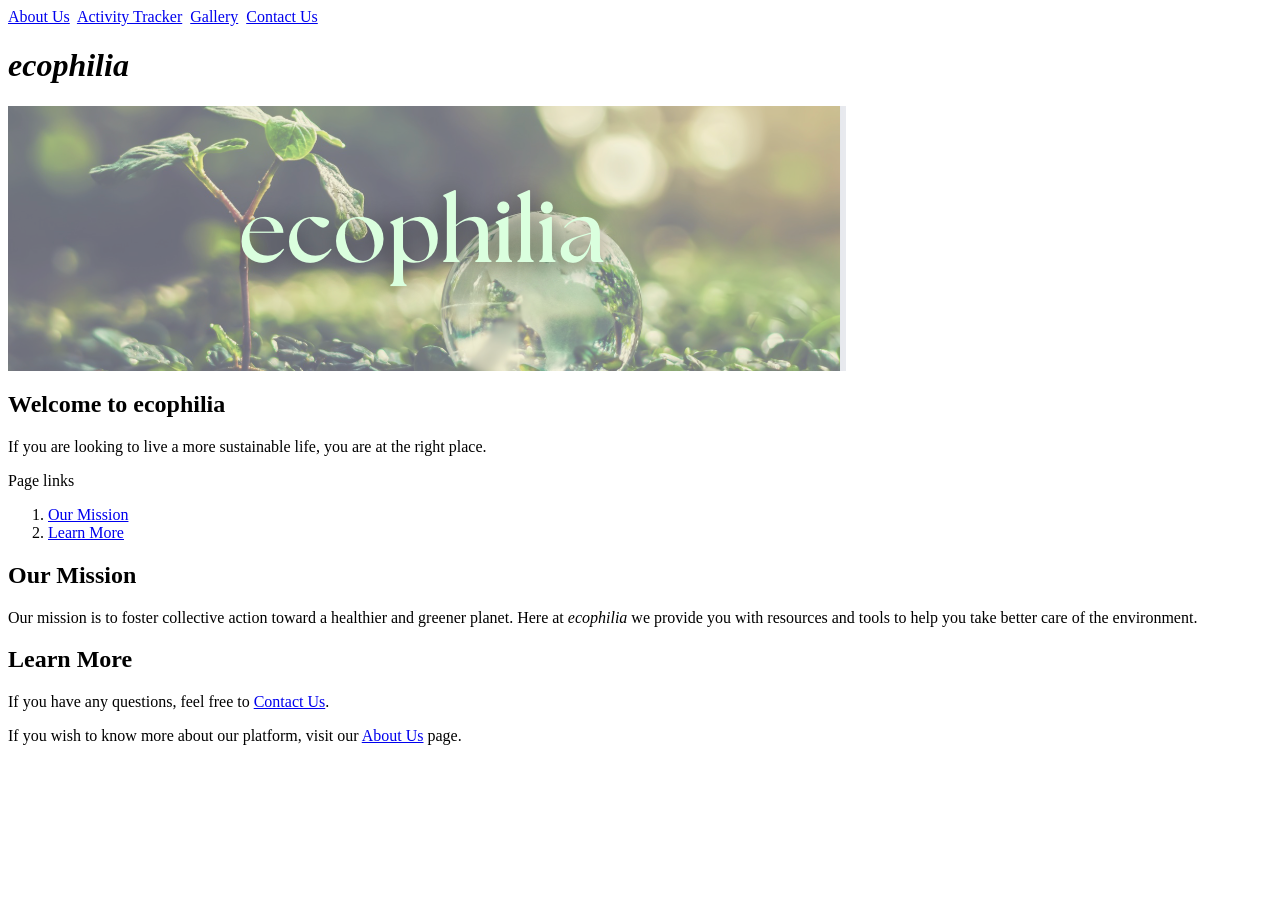
==== index.html @ 8ff098b8 "first commit" ====
<html lang="en">
    <head>
        <title>ecoplilia</title>
        <p>
            <a href="about.html">About Us</a>&nbsp;
            <a href="activity_tracker.html">Activity Tracker</a>&nbsp;
            <a href="gallery.html">Gallery</a>&nbsp;
            <a href="contact.html">Contact Us</a>
        </p>
    </head>

    <body>
        <h1><em>ecophilia</em></h1>
        <img src="logo.jpg" alt="ecophilia logo">
        <h2>Welcome to ecophilia</h2>
        <p>If you are looking to live a more sustainable life, you are at the right place.</p>
        
        <p>Page links<br>
            <ol>
                <li><a href="#mission">Our Mission</a></li>
                <li><a href="#more">Learn More</a></li>
            </ol>
            
        </p>
        
    <section id="mission">
        <h2>Our Mission</h2>
        <p>Our mission is to foster collective action toward a healthier and greener planet. Here at <em>ecophilia</em> we provide you with resources and tools to help you take better care of the environment.</p>
    </section>

    <section id="more">
        <h2>Learn More</h2>
        <p>If you have any questions, feel free to <a href="contact.html">Contact Us</a>.</p>
        <p>If you wish to know more about our platform, visit our <a href="about.html">About Us</a> page.</p>
    </section>
    </body>
</html>
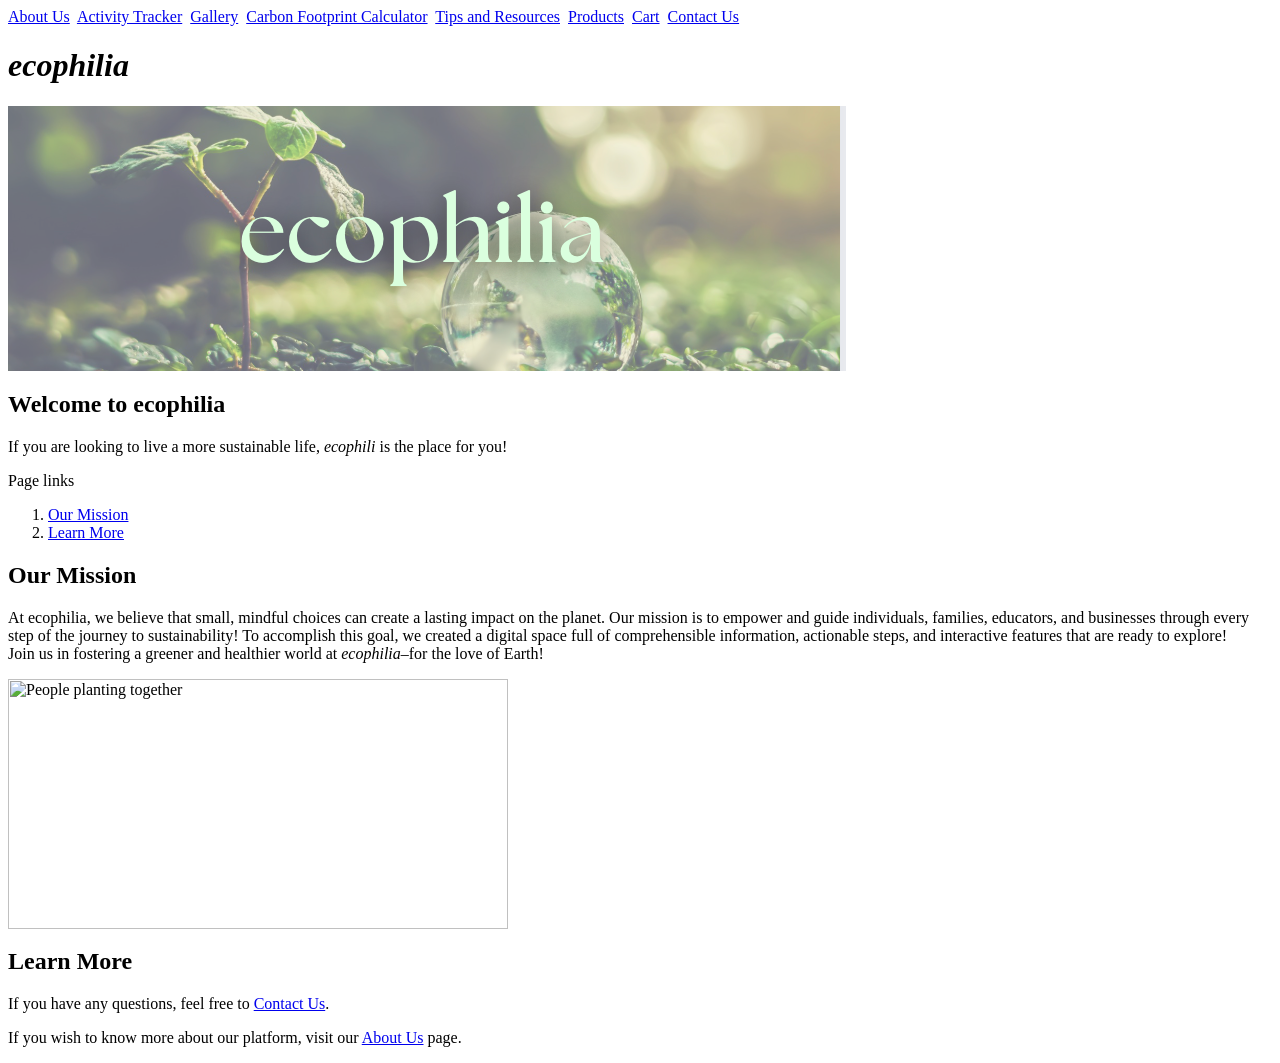
==== commit 7c0596d4: "updates to index, gallery, and activity tracker" ====
--- a/index.html
+++ b/index.html
@@ -1,19 +1,23 @@
 <html lang="en">
     <head>
         <title>ecoplilia</title>
-        <p>
+        <nav>
             <a href="about.html">About Us</a>&nbsp;
             <a href="activity_tracker.html">Activity Tracker</a>&nbsp;
             <a href="gallery.html">Gallery</a>&nbsp;
+            <a href="carbonFootprintCalculator.html">Carbon Footprint Calculator</a>&nbsp;
+            <a href="Tips and resousrses.html">Tips and Resources</a>&nbsp;
+            <a href="products1.html">Products</a>&nbsp;
+            <a href="shops cart.html">Cart</a>&nbsp;
             <a href="contact.html">Contact Us</a>
-        </p>
+        </nav>
     </head>
 
     <body>
         <h1><em>ecophilia</em></h1>
         <img src="logo.jpg" alt="ecophilia logo">
         <h2>Welcome to ecophilia</h2>
-        <p>If you are looking to live a more sustainable life, you are at the right place.</p>
+        <p>If you are looking to live a more sustainable life, <em>ecophili</em> is the place for you!</p>
         
         <p>Page links<br>
             <ol>
@@ -22,10 +26,12 @@
             </ol>
             
         </p>
-        
+
     <section id="mission">
         <h2>Our Mission</h2>
-        <p>Our mission is to foster collective action toward a healthier and greener planet. Here at <em>ecophilia</em> we provide you with resources and tools to help you take better care of the environment.</p>
+        <p>At ecophilia, we believe that small, mindful choices can create a lasting impact on the planet. Our mission is to empower and guide individuals, families, educators, and businesses through every step of the journey to sustainability! To accomplish this goal, we created a digital space full of comprehensible information, actionable steps, and interactive features that are ready to explore!<br>  
+        Join us in fostering a greener and healthier world at <em>ecophilia</em>–for the love of Earth! </p>
+        <img src="https://www.lythouse.com/wp-content/uploads/2024/08/Carrolls-csr-pyramid-principles-and-examples-1.webp" alt="People planting together" width="500" height="250">
     </section>
 
     <section id="more">
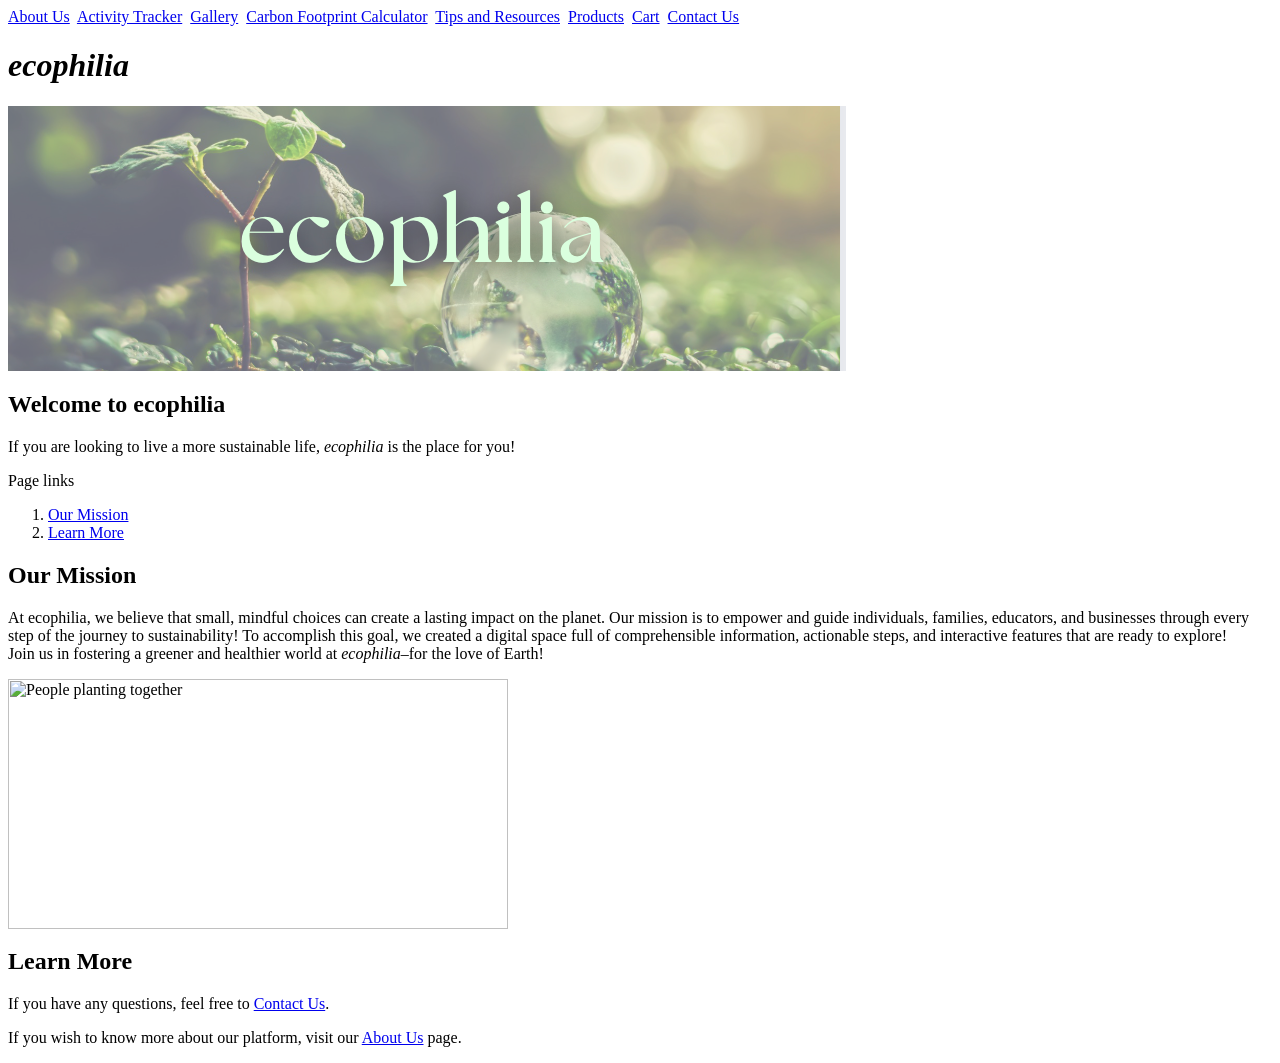
==== commit 0814a630: "Update index.html" ====
--- a/index.html
+++ b/index.html
@@ -17,7 +17,7 @@
         <h1><em>ecophilia</em></h1>
         <img src="logo.jpg" alt="ecophilia logo">
         <h2>Welcome to ecophilia</h2>
-        <p>If you are looking to live a more sustainable life, <em>ecophili</em> is the place for you!</p>
+        <p>If you are looking to live a more sustainable life, <em>ecophilia</em> is the place for you!</p>
         
         <p>Page links<br>
             <ol>
@@ -40,4 +40,4 @@
         <p>If you wish to know more about our platform, visit our <a href="about.html">About Us</a> page.</p>
     </section>
     </body>
-</html>+</html>
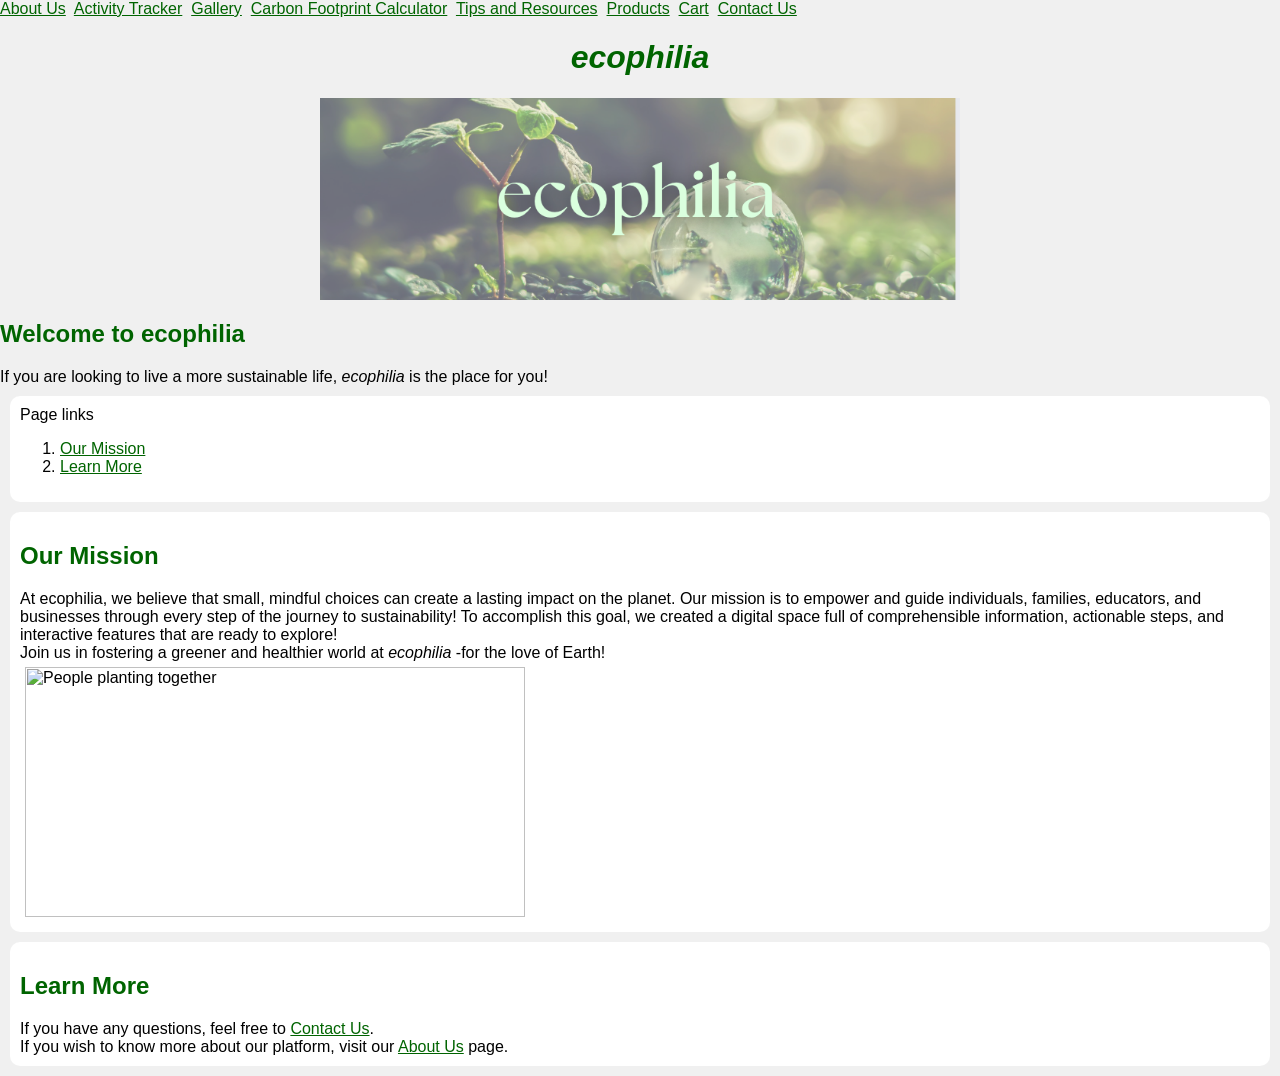
==== commit b3c761f2: "Add files via upload" ====
--- a/index.html
+++ b/index.html
@@ -1,5 +1,6 @@
 <html lang="en">
     <head>
+        <link rel="stylesheet" href="styles.css">
         <title>ecoplilia</title>
         <nav>
             <a href="about.html">About Us</a>&nbsp;
@@ -18,19 +19,21 @@
         <img src="logo.jpg" alt="ecophilia logo">
         <h2>Welcome to ecophilia</h2>
         <p>If you are looking to live a more sustainable life, <em>ecophilia</em> is the place for you!</p>
-        
-        <p>Page links<br>
+        <section>
+            <p>Page links<br>
             <ol>
                 <li><a href="#mission">Our Mission</a></li>
                 <li><a href="#more">Learn More</a></li>
             </ol>
             
         </p>
+    </section>
+        
 
     <section id="mission">
         <h2>Our Mission</h2>
         <p>At ecophilia, we believe that small, mindful choices can create a lasting impact on the planet. Our mission is to empower and guide individuals, families, educators, and businesses through every step of the journey to sustainability! To accomplish this goal, we created a digital space full of comprehensible information, actionable steps, and interactive features that are ready to explore!<br>  
-        Join us in fostering a greener and healthier world at <em>ecophilia</em>–for the love of Earth! </p>
+        Join us in fostering a greener and healthier world at <em>ecophilia</em> -for the love of Earth! </p>
         <img src="https://www.lythouse.com/wp-content/uploads/2024/08/Carrolls-csr-pyramid-principles-and-examples-1.webp" alt="People planting together" width="500" height="250">
     </section>
 
--- a/styles.css
+++ b/styles.css
@@ -0,0 +1,67 @@
+body {
+    font-family: Helvetica, Sans-Serif;
+    margin: 0;
+    padding: 0;
+    background-color: #f0f0f0;
+}
+a{
+  color: darkgreen;
+}
+h1{
+    text-align: center;
+    color: darkgreen;
+    font-weight: bold;
+}
+h3 {
+    color: darkgreen;
+    font-weight: 600;
+}
+h2, h3{
+    color: darkgreen;
+}
+p {
+    font-weight: 300;
+    text-align: left;
+    margin: 0;
+}
+input {
+    margin: 5px;
+    padding: 5px;
+    border-radius: 5px;
+    border: 1px solid darkgreen;
+}
+input[type="submit"]{
+    color: darkgreen;
+    background-color: white;
+    border: 1px solid;
+    border-radius: 4px;
+}
+datalist {
+  color: darkgreen;
+}
+section {
+    margin: 10px;
+    padding: 10px;
+    background-color: white;
+    border-radius: 10px;
+}
+a:hover {
+  color: lightgreen;
+} 
+#upload {
+    margin: 10px;
+    padding: 10px;
+    background-color: white;
+    border-radius: 10px;
+}
+img {
+    margin: 5px;
+    position: relative;
+}
+img[alt="ecophilia logo"] {
+    display: block;
+    margin-left: auto;
+    margin-right: auto;
+    width: 50%;
+}
+           
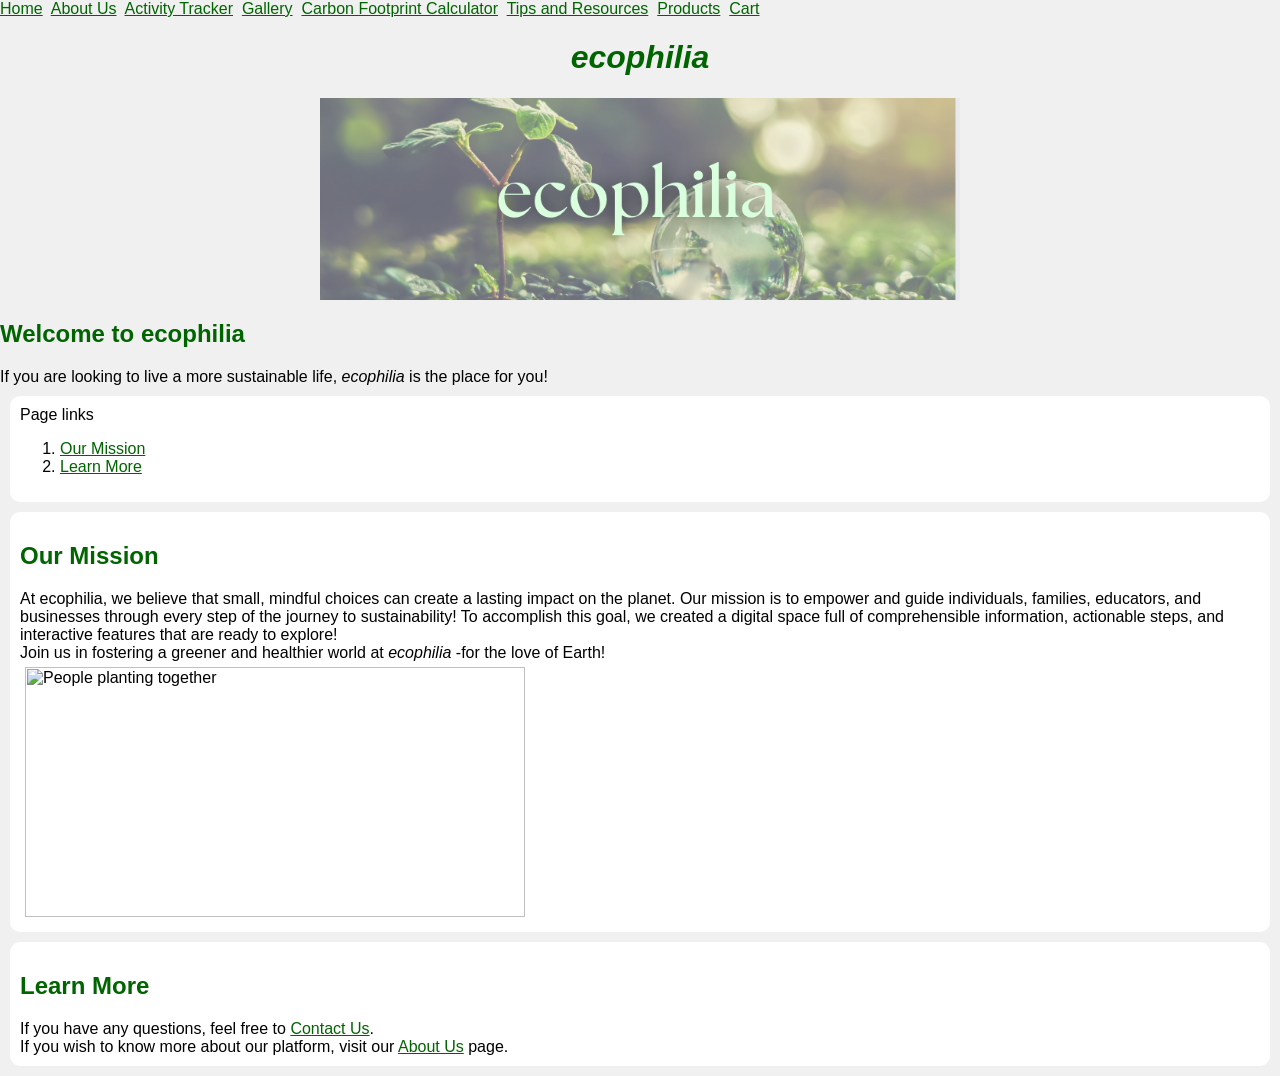
==== commit 93dd9b96: "Add files via upload" ====
--- a/index.html
+++ b/index.html
@@ -2,15 +2,16 @@
     <head>
         <link rel="stylesheet" href="styles.css">
         <title>ecoplilia</title>
+        
         <nav>
+            <a href="index.html">Home</a>&nbsp;
             <a href="about.html">About Us</a>&nbsp;
             <a href="activity_tracker.html">Activity Tracker</a>&nbsp;
             <a href="gallery.html">Gallery</a>&nbsp;
             <a href="carbonFootprintCalculator.html">Carbon Footprint Calculator</a>&nbsp;
             <a href="Tips and resousrses.html">Tips and Resources</a>&nbsp;
             <a href="products1.html">Products</a>&nbsp;
-            <a href="shops cart.html">Cart</a>&nbsp;
-            <a href="contact.html">Contact Us</a>
+            <a href="shops cart.html">Cart</a>
         </nav>
     </head>
 
--- a/styles.css
+++ b/styles.css
@@ -64,4 +64,18 @@
     margin-right: auto;
     width: 50%;
 }
+form {
+    margin: 10px;
+    padding: 10px;
+    background-color: #738665;
+    border-radius: 10px;
+    width: 500 px;
+  }
+  form > p{
+    background-color: white;
+    border-radius: 4px;
+    width: 350px;
+    margin: 5px;
+    padding: 5px;
+  }
            
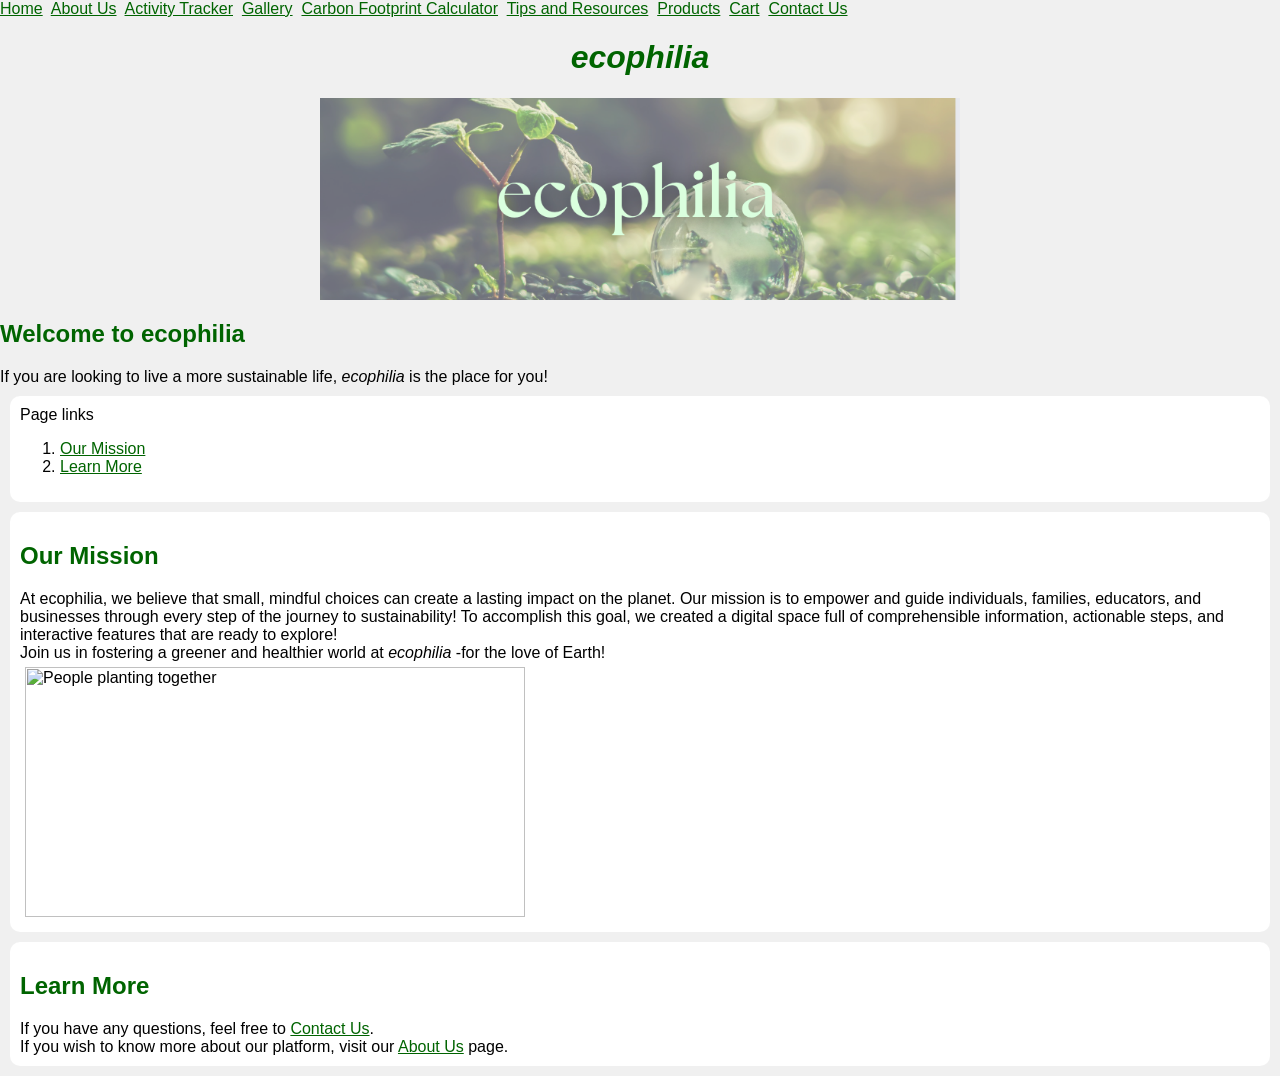
==== commit fece963d: "Add files via upload" ====
--- a/index.html
+++ b/index.html
@@ -11,7 +11,8 @@
             <a href="carbonFootprintCalculator.html">Carbon Footprint Calculator</a>&nbsp;
             <a href="Tips and resousrses.html">Tips and Resources</a>&nbsp;
             <a href="products1.html">Products</a>&nbsp;
-            <a href="shops cart.html">Cart</a>
+            <a href="shops cart.html">Cart</a>&nbsp;
+            <a href="contact.html">Contact Us</a>
         </nav>
     </head>
 
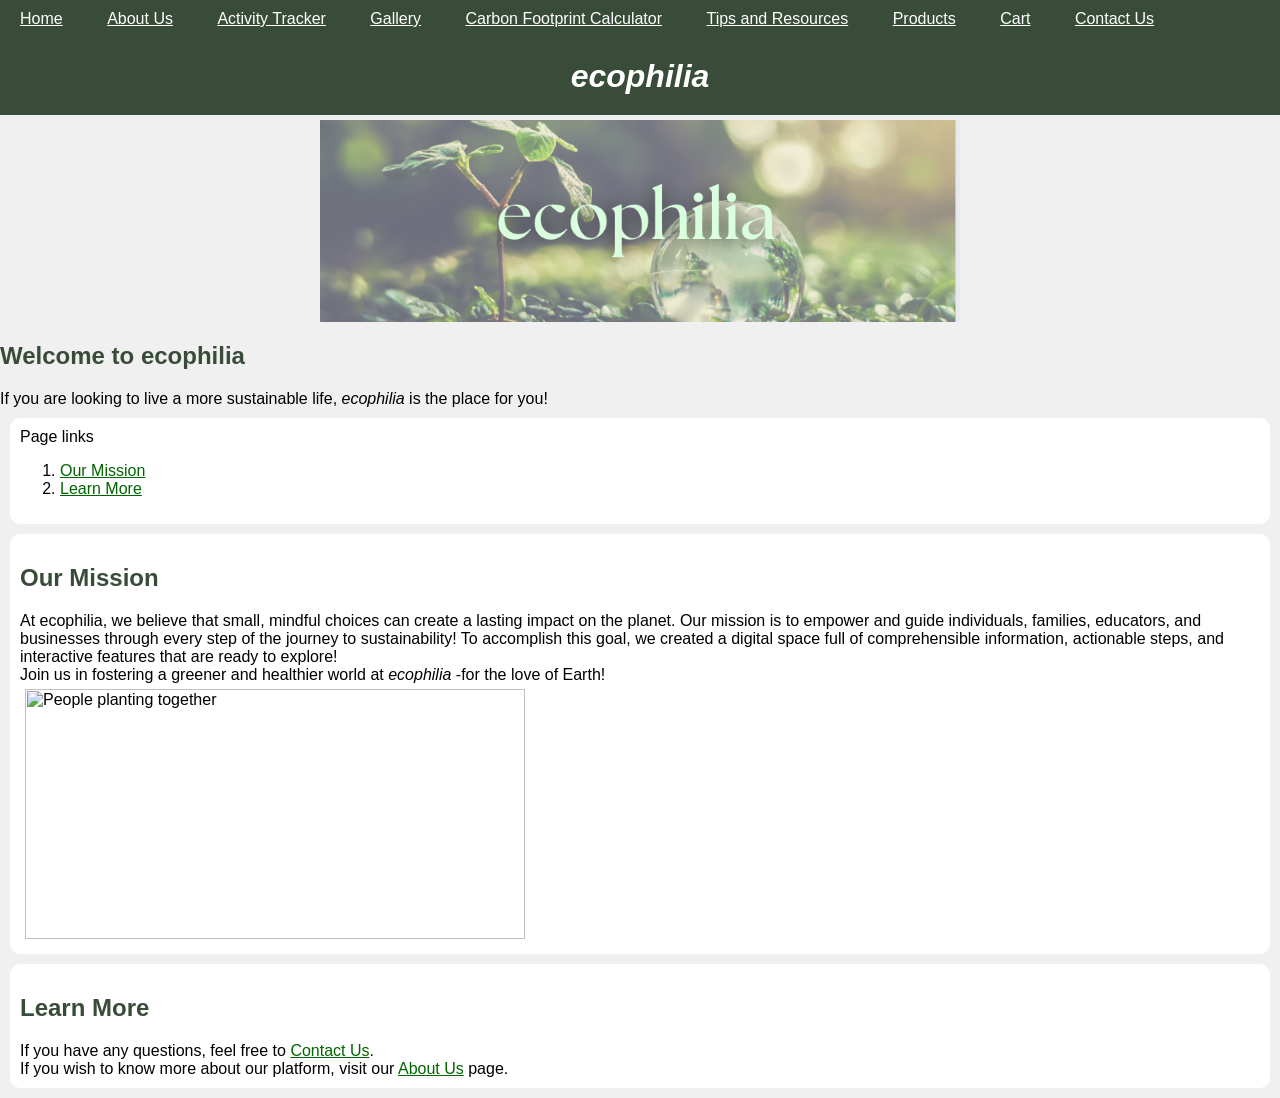
==== commit 9158a2b7: "js and css update" ====
--- a/index.html
+++ b/index.html
@@ -3,7 +3,11 @@
         <link rel="stylesheet" href="styles.css">
         <title>ecoplilia</title>
         
-        <nav>
+        
+    </head>
+
+    <body>
+        <nav class="nav-bar">
             <a href="index.html">Home</a>&nbsp;
             <a href="about.html">About Us</a>&nbsp;
             <a href="activity_tracker.html">Activity Tracker</a>&nbsp;
@@ -14,10 +18,9 @@
             <a href="shops cart.html">Cart</a>&nbsp;
             <a href="contact.html">Contact Us</a>
         </nav>
-    </head>
-
-    <body>
-        <h1><em>ecophilia</em></h1>
+        <header class="page-header">
+            <h1><em>ecophilia</em></h1>
+        </header>
         <img src="logo.jpg" alt="ecophilia logo">
         <h2>Welcome to ecophilia</h2>
         <p>If you are looking to live a more sustainable life, <em>ecophilia</em> is the place for you!</p>
--- a/styles.css
+++ b/styles.css
@@ -4,78 +4,184 @@
     padding: 0;
     background-color: #f0f0f0;
 }
-a{
-  color: darkgreen;
+.nav-bar {
+    background: #394c39; 
+    padding: 10px; 
+    text-align: center;
+    display: flex; 
+    flex-wrap: wrap; 
+    gap: 10px;
 }
-h1{
-    text-align: center;
-    color: darkgreen;
+
+.nav-bar a { 
+    color: white; 
+    margin: 0 10px; 
+}
+
+.nav-bar a:hover { 
+    color: gray; 
+}
+
+.page-header { 
+    background: #394c39; 
+    color: white; 
+    padding: 20px; 
+    text-align: center; 
+}
+
+.page-header > h1 { 
+    margin: 0; 
+    font-size: 2em; 
     font-weight: bold;
 }
-h3 {
+
+a {
     color: darkgreen;
+}
+
+a:hover {
+    color: lightgreen;
+}
+
+
+
+h3, h2 {
+    color: #394c39;
     font-weight: 600;
 }
-h2, h3{
-    color: darkgreen;
-}
+
 p {
     font-weight: 300;
     text-align: left;
     margin: 0;
 }
+
 input {
     margin: 5px;
     padding: 5px;
     border-radius: 5px;
-    border: 1px solid darkgreen;
+    border: 1px solid #394c39;
 }
-input[type="submit"]{
-    color: darkgreen;
+
+input[type="submit"] {
+    color: #394c39;
     background-color: white;
     border: 1px solid;
     border-radius: 4px;
 }
+.contact-form {
+    margin: 10px;
+    padding: 10px;
+}
+
 datalist {
-  color: darkgreen;
+    color: #394c39;
 }
-section {
+
+section, div {
     margin: 10px;
     padding: 10px;
     background-color: white;
     border-radius: 10px;
 }
-a:hover {
-  color: lightgreen;
-} 
+
 #upload {
     margin: 10px;
     padding: 10px;
     background-color: white;
     border-radius: 10px;
 }
+
 img {
     margin: 5px;
     position: relative;
 }
+
 img[alt="ecophilia logo"] {
     display: block;
     margin-left: auto;
     margin-right: auto;
     width: 50%;
 }
-form {
+
+
+.activity-form {
     margin: 10px;
     padding: 10px;
     background-color: #738665;
     border-radius: 10px;
-    width: 500 px;
-  }
-  form > p{
+    width: 100%;
+    max-width: 500px;
+}
+
+.activity-form > p {
     background-color: white;
     border-radius: 4px;
     width: 350px;
     margin: 5px;
     padding: 5px;
-  }
-           +}
+
+table {
+    margin: 10px;
+    padding: 10px;
+    background-color: #738665;
+    border-radius: 10px;
+    width: 100%;
+    max-width: 500px;
+}
+
+th, td {
+    background-color: white;
+    border-radius: 4px;
+    width: 350px;
+    margin: 5px;
+    padding: 5px;
+}
+
+th {
+    background-color: #f2f2f2;
+}
+
+
+.container {
+    display: flex;
+    justify-content: space-between;
+    margin: 20px;
+    padding: 10px;
+    background-color: white;
+    border-radius: 10px;
+    flex-wrap: wrap; 
+    gap: 20px;
+}
+
+
+.form-container {
+    flex: 1; 
+    margin-right: 20px;
+    min-width: 300px;
+    max-width: 48%;
+}
+
+.table-container {
+    flex: 1; 
+    min-width: 300px;
+    max-width: 48%;
+    background-color: white;
+    padding: 20px;
+    border-radius: 10px;
+    display: flex;
+    flex-direction: column;
+    justify-content: center;
+    align-items: center;
+}
+
+@media (max-width: 768px) { 
+    .nav-bar { 
+        flex-direction: column; 
+    } 
+
+    .form-item label { 
+        flex-direction: column; 
+    } 
+}
